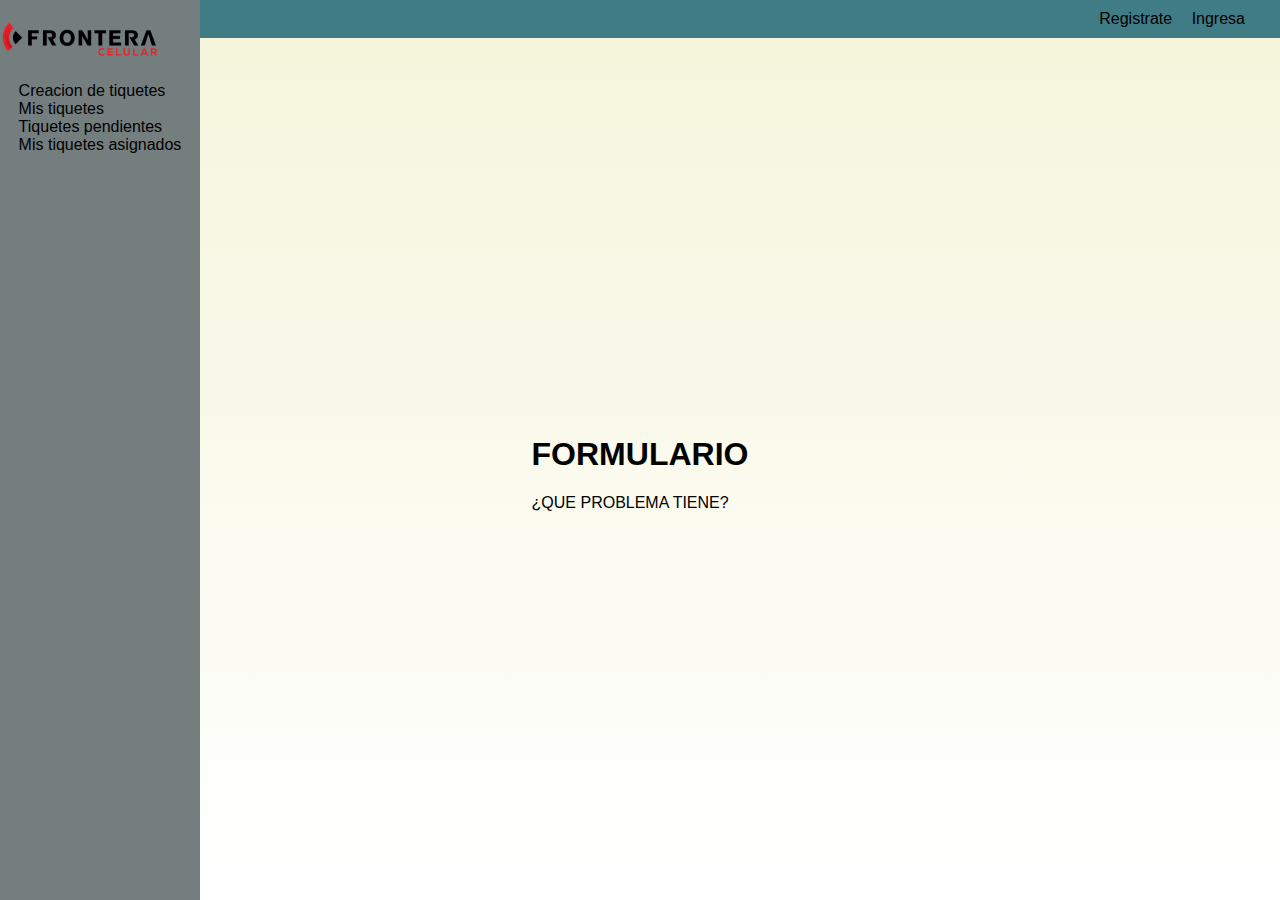
==== Index/formulario.html @ 658e5777 "Add files via upload" ====
<!DOCTYPE html>
<html lang="en">
<head>
    <meta charset="UTF-8">
    <meta name="viewport" content="width=device-width, initial-scale=1.0">
    <link rel="stylesheet" href="/Style/style.css" type="text/css">
    <title>CST</title>
</head>
<body>
    <header>
        <div class="d-lg-flex col-lg-3 justify-content-lg-end">
            <ul class="navbar-nav col-lg-6 justify-content-lg-center" id="ulMenu">
                <li class="nav-item">
                    <a class="nav-link" aria-current="page" href="/Index/registro.html">Registrate</a>
                </li>
                <li class="nav-item">
                    <a class="nav-link" href="/Index/Inicio_sesion.html">Ingresa</a>
                </li>
            </ul>
        </div>
    </header>
    <section id="menulateral">
        <div id="sidebar">
            <a href="/Index/index.html">
                <img src="/Imagenes/logo_frontera-01-e1669829308160.png" alt="Logo">
            </a>
            <ul>
                <li><a href="/Index/formulario.html">Creacion de tiquetes</a></li>
                <li><a href="/Index/">Mis tiquetes</a></li>
                <li>Tiquetes pendientes</li>
                <li>Mis tiquetes asignados</li>
            </ul>
        </div>
    </section>

    <section id="pagina_principal">
        
        <div id="main-content">
            <h1>FORMULARIO</h1>
            
            <form action="text">¿QUE PROBLEMA TIENE?</form>

            
        </div>
    </section>
</body>
</html>
---- Style/style.css ----
body, html {
    margin: 0;
    padding: 0;
    height: 100%;
    font-family: "Madimi One", sans-serif;
    font-weight: 400;
    font-style: normal;
}

header {
    display: flex;
    justify-content: flex-end;
    background-color: #3F7C85;
    width: 100%;
    padding: 10px 20px; /* Ajusta el relleno superior e inferior */
    box-sizing: border-box; /* Incluir el relleno en el ancho total */
}

header ul {
    list-style: none; /* Eliminar los puntos de viñeta de la lista */
    margin: 0;
    padding: 0;
}

header ul li {
    display: inline; /* Para que los elementos de la lista aparezcan en línea */
    margin-right: 15px;
}

header ul li:first-child {
    margin-left: auto; /* Mueve el primer elemento del menú a la derecha */
}

header ul li a {
    text-decoration: none;
    color: black; /* Cambiar el color del texto del enlace */
}

header ul li a:hover {
    color: blue;
}

#pagina_principal {
    display: flex;
    flex-direction: column;
    align-items: center;
    justify-content: center;
    height: calc(100% - 50px); /* Resta el alto del encabezado */
    background: linear-gradient(beige, white);
    padding: 20px; /* Ajusta el relleno del contenido */
    box-sizing: border-box; /* Incluir el relleno en el alto total */
}
#menulateral{
    position: fixed;
    top: 0;
    left: 0;
    height: 100%;
    width: 200px; /* Ancho del menú lateral */
    background-color: #747E7E; /* Color de fondo del menú */
    padding-top: 20px; 
}
#sidebar {
    display: flex;
    flex-direction: column;
    align-items: center;
}

#sidebar img {
    width: 80%;
    margin-bottom: 20px;
}

#sidebar ul {
    list-style: none;
    padding: 0;
    margin: 0;
}

#sidebar ul li a {
    color: #000; /* Cambiar el color del texto del enlace */
    text-decoration: none; /* Quitar el subrayado predeterminado */
}

#sidebar ul li a:hover {
    color: #555; /* Cambiar el color del texto cuando el cursor está sobre él */
}
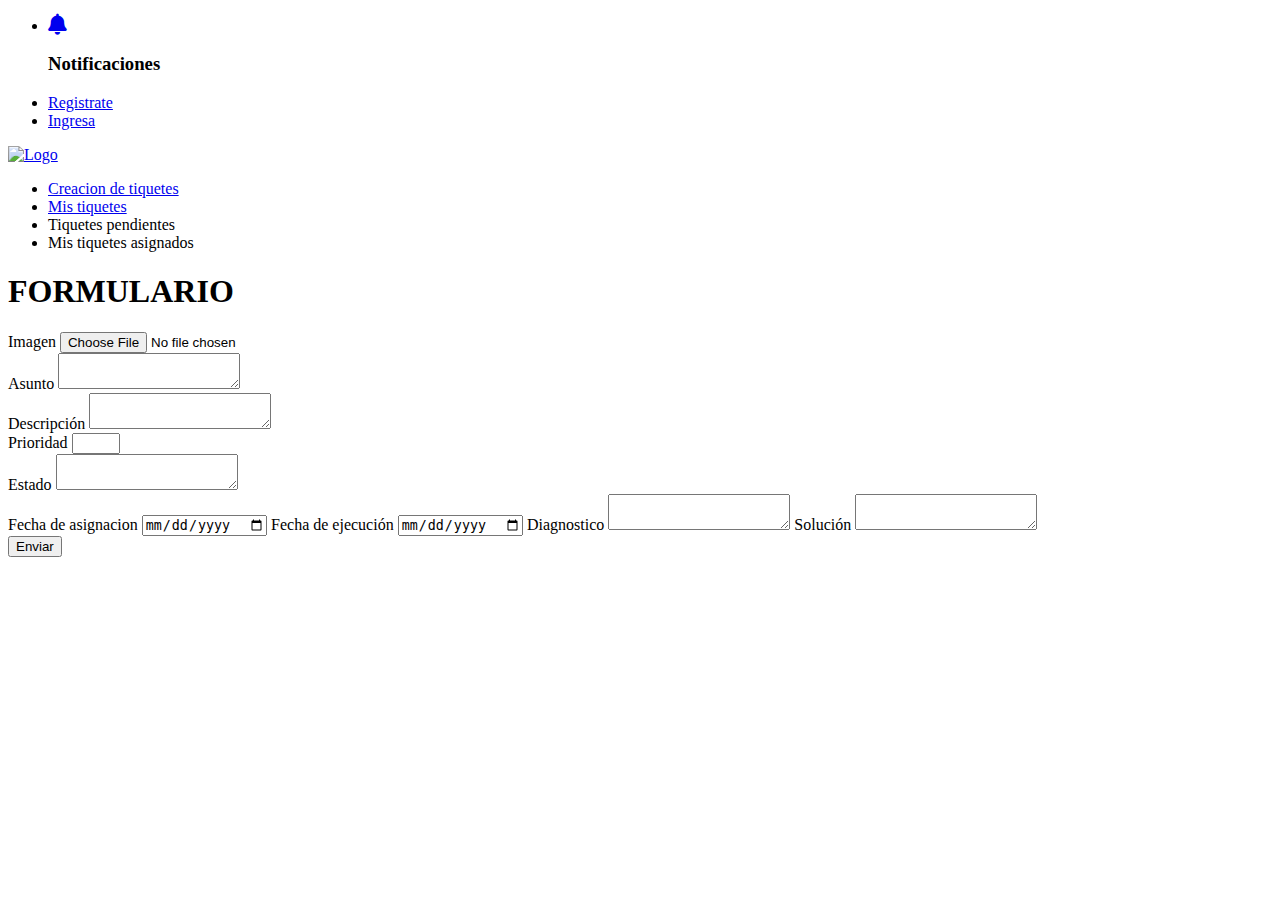
==== commit 6550ea12: "Add files via upload" ====
--- a/Index/formulario.html
+++ b/Index/formulario.html
@@ -3,42 +3,105 @@
 <head>
     <meta charset="UTF-8">
     <meta name="viewport" content="width=device-width, initial-scale=1.0">
-    <link rel="stylesheet" href="/Style/style.css" type="text/css">
+    <link rel="stylesheet" href="/Frontera_celular-main/Style/style.css" type="text/css">
+    <link rel="stylesheet" href="/Frontera_celular-main/Style/styleFormulario.css" type="text/css">
+    <link rel="preconnect" href="https://fonts.googleapis.com">
+    <link rel="preconnect" href="https://fonts.gstatic.com" crossorigin>
+    <link href="https://fonts.googleapis.com/css2?family=Madimi+One&family=Ruda:wght@400..900&display=swap" rel="stylesheet">
+    <link rel="stylesheet" href="https://cdnjs.cloudflare.com/ajax/libs/font-awesome/5.15.4/css/all.min.css">
+    <Script src="/Frontera_celular-main/Js/Formulario.js"></Script>
+    <script src="/Frontera_celular-main/Js/principal.js"></script>
+    
     <title>CST</title>
 </head>
 <body>
     <header>
         <div class="d-lg-flex col-lg-3 justify-content-lg-end">
             <ul class="navbar-nav col-lg-6 justify-content-lg-center" id="ulMenu">
+                <li class="nav-item" id="notificaciones">
+                    <a class="nav-link" aria-current="page" href="#">
+                        <i class="fas fa-bell fa-lg fa-shake"></i>
+                    </a>
+                    <div id="panel-notificaciones" class="panel-notificaciones">
+                        <h3>Notificaciones</h3>
+                        <ul id="lista-notificaciones">
+                            <!-- Las notificaciones se agregarán aquí dinámicamente -->
+                        </ul>
+                    </div>
+                </li>
+                
+                               
                 <li class="nav-item">
-                    <a class="nav-link" aria-current="page" href="/Index/registro.html">Registrate</a>
+                    <a class="nav-link" aria-current="page" href="/Frontera_celular-main/Index/registro.html">Registrate</a>
                 </li>
                 <li class="nav-item">
-                    <a class="nav-link" href="/Index/Inicio_sesion.html">Ingresa</a>
+                    <a class="nav-link" href="/Frontera_celular-main/Index/Inicio_sesion.html">Ingresa</a>
                 </li>
             </ul>
         </div>
     </header>
     <section id="menulateral">
         <div id="sidebar">
-            <a href="/Index/index.html">
-                <img src="/Imagenes/logo_frontera-01-e1669829308160.png" alt="Logo">
+            <a href="/Frontera_celular-main/Index/index.html">
+                <img src="/Frontera_celular-main/Imagenes/logo_frontera-01-e1669829308160.png" alt="Logo">
             </a>
+            
             <ul>
-                <li><a href="/Index/formulario.html">Creacion de tiquetes</a></li>
+                <li><a href="/Frontera_celular-main/Index/formulario.html">Creacion de tiquetes</a></li>
                 <li><a href="/Index/">Mis tiquetes</a></li>
-                <li>Tiquetes pendientes</li>
+                <li>Tiquetes pendientes</li> 
                 <li>Mis tiquetes asignados</li>
             </ul>
         </div>
     </section>
+   
+    <section id="pagina_principal">
+        <h1>FORMULARIO</h1>
+        <div id="main-content">
+            <form id="form" class="form">
+                
+                <div id="div-Input-user">
+                    <label for="imagenProblema" id="labelImagen">Imagen</label>
+                    <input type="file" accept="image/*" class="form-control input-registro" id="imagenProblema" name="imagenProblema" onchange="mostrarVistaPrevia()">
+                </div>
+                
+                
+                <div id="vista-previa"></div>
+                
+                <div>
+                    <label for="" id="labelAsunto">Asunto</label>
+                    <textarea  id="Asunto" class="form-control input-registro" ></textarea>
+                </div>
+                <div>
+                  <label for="" id="labelDescripcion">Descripción</label>
+                  <textarea id="Descripcion" class="form-control input-registro" ></textarea>
+                </div>
+                <div>
+                  <label for="" id="labelPrioridad">Prioridad</label>
+                  <input type="number" class="form-control input-registro" id="prioridad" min="1" max="3">
+                </div>
+                <div>
+                  <label for="" id="labelEstado">Estado</label>
+                  <textarea id="Estado" class="form-control input-registro" ></textarea>
+                </div>
+                <div class="ParteAgente"> 
+                  <label for="" id="labelFechaAsignacion">Fecha de asignacion</label>
+                  <input type="date" class="form-control input-registro" id="FechaAsignacion" >
+                
+                  <label for="" id="labelFechaEjecucion">Fecha de ejecución</label>
+                  <input type="date" class="form-control input-registro" id="FechaEjecucion" >
+               
+                    <label for="" id="labelDiagnostico">Diagnostico</label>
+                    <textarea  id="Diagnostico" class="form-control input-registro"  ></textarea>
+                
+                    <label for="" id="labelSolucion">Solución</label>
+                    <textarea id="Solucion"class="form-control input-registro" ></textarea>
+                </div>
 
-    <section id="pagina_principal">
-        
-        <div id="main-content">
-            <h1>FORMULARIO</h1>
-            
-            <form action="text">¿QUE PROBLEMA TIENE?</form>
+                <div class="div-btn">
+                  <button type="submit" class="btn btn-secondary btn-enviar" id="botonEnviar">Enviar</button>
+                </div>
+              </form>
 
             
         </div>
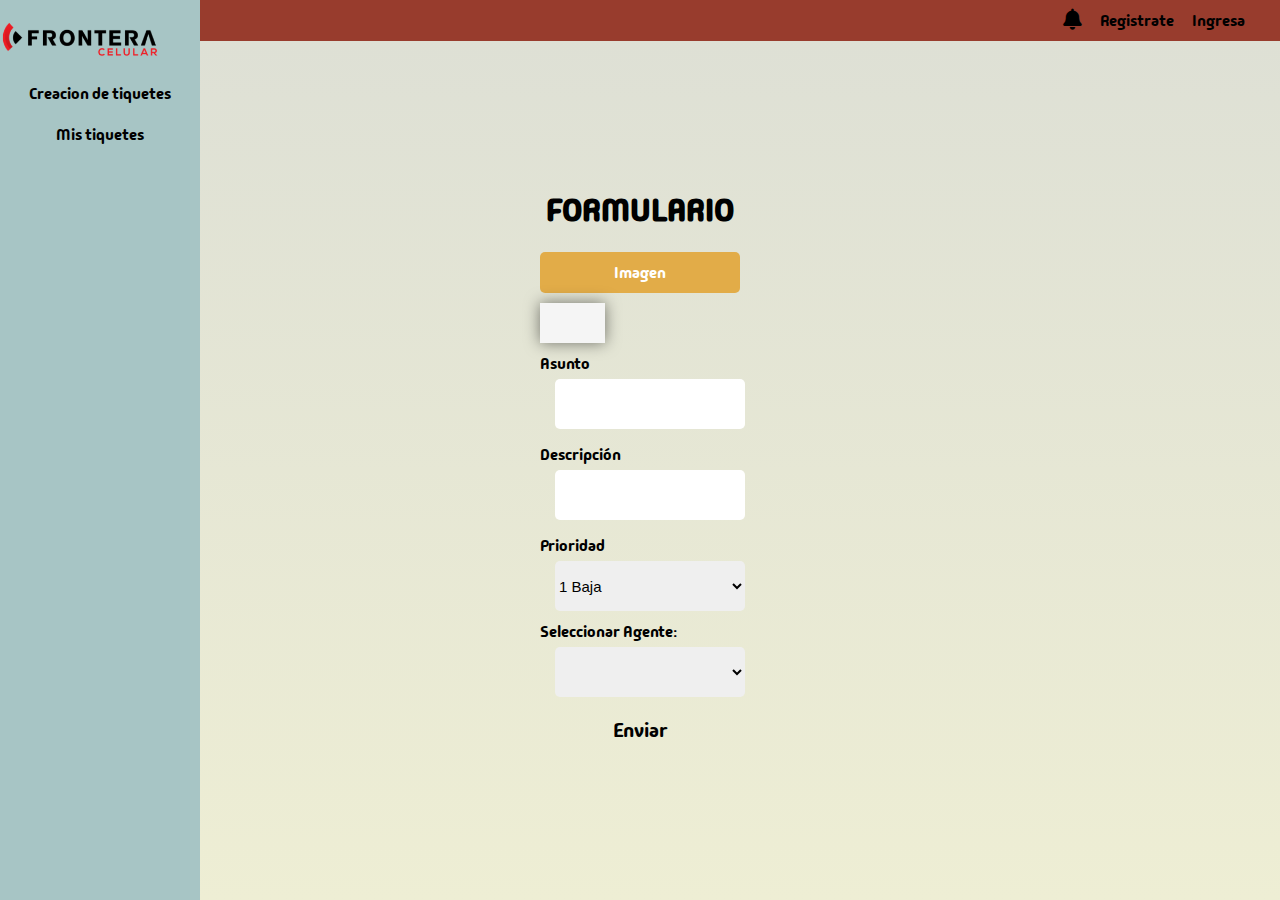
==== commit 1b2293b8: "Add files via upload" ====
--- a/Index/formulario.html
+++ b/Index/formulario.html
@@ -3,14 +3,14 @@
 <head>
     <meta charset="UTF-8">
     <meta name="viewport" content="width=device-width, initial-scale=1.0">
-    <link rel="stylesheet" href="/Frontera_celular-main/Style/style.css" type="text/css">
-    <link rel="stylesheet" href="/Frontera_celular-main/Style/styleFormulario.css" type="text/css">
+    <link rel="stylesheet" href="/Style/styleFormulario.css" type="text/css">
+    <link rel="stylesheet" href="/Style/style.css" type="text/css">
     <link rel="preconnect" href="https://fonts.googleapis.com">
     <link rel="preconnect" href="https://fonts.gstatic.com" crossorigin>
     <link href="https://fonts.googleapis.com/css2?family=Madimi+One&family=Ruda:wght@400..900&display=swap" rel="stylesheet">
     <link rel="stylesheet" href="https://cdnjs.cloudflare.com/ajax/libs/font-awesome/5.15.4/css/all.min.css">
-    <Script src="/Frontera_celular-main/Js/Formulario.js"></Script>
-    <script src="/Frontera_celular-main/Js/principal.js"></script>
+    <Script src="/Js/Formulario.js"></Script>
+
     
     <title>CST</title>
 </head>
@@ -32,33 +32,33 @@
                 
                                
                 <li class="nav-item">
-                    <a class="nav-link" aria-current="page" href="/Frontera_celular-main/Index/registro.html">Registrate</a>
+                    <a class="nav-link" aria-current="page" href="/Index/registro.html">Registrate</a>
                 </li>
                 <li class="nav-item">
-                    <a class="nav-link" href="/Frontera_celular-main/Index/Inicio_sesion.html">Ingresa</a>
+                    <a class="nav-link" href="/Index/Inicio_sesion.html">Ingresa</a>
                 </li>
             </ul>
         </div>
     </header>
     <section id="menulateral">
         <div id="sidebar">
-            <a href="/Frontera_celular-main/Index/index.html">
-                <img src="/Frontera_celular-main/Imagenes/logo_frontera-01-e1669829308160.png" alt="Logo">
+            <a href="/Index/index.html">
+                <img src="/Imagenes/logo_frontera-01-e1669829308160.png" alt="Logo">
             </a>
             
             <ul>
-                <li><a href="/Frontera_celular-main/Index/formulario.html">Creacion de tiquetes</a></li>
-                <li><a href="/Index/">Mis tiquetes</a></li>
-                <li>Tiquetes pendientes</li> 
-                <li>Mis tiquetes asignados</li>
+                <li><a href="/Index/formulario.html">Creacion de tiquetes</a></li>
+                <li><a href="/Index/Tiquets.html">Mis tiquetes</a></li>
+                <li id="TiquetesPendientes"> <a href="/">Tiquetes pendientes</a></li> 
+               
             </ul>
         </div>
     </section>
    
-    <section id="pagina_principal">
+    <section id="paginaprincipal" >
         <h1>FORMULARIO</h1>
         <div id="main-content">
-            <form id="form" class="form">
+            <form id="formTiquetes" class="form">
                 
                 <div id="div-Input-user">
                     <label for="imagenProblema" id="labelImagen">Imagen</label>
@@ -77,14 +77,25 @@
                   <textarea id="Descripcion" class="form-control input-registro" ></textarea>
                 </div>
                 <div>
-                  <label for="" id="labelPrioridad">Prioridad</label>
-                  <input type="number" class="form-control input-registro" id="prioridad" min="1" max="3">
+                    <label for="prioridad" id="labelPrioridad">Prioridad</label>
+                    <select id="prioridad" class="form-control input-registro">
+                        <option value="1">1 Baja</option>
+                        <option value="2">2 Normal</option>
+                        <option value="3">3 Alta</option>
+                    </select>
                 </div>
+                <div>
+                    <label for="selectAgente">Seleccionar Agente:</label>
+                    <select id="selectAgente" required>
+                        <!-- Las opciones se agregarán dinámicamente aquí -->
+                    </select>
+                </div>
+                <div class="ParteAgente">
                 <div>
                   <label for="" id="labelEstado">Estado</label>
                   <textarea id="Estado" class="form-control input-registro" ></textarea>
                 </div>
-                <div class="ParteAgente"> 
+                 
                   <label for="" id="labelFechaAsignacion">Fecha de asignacion</label>
                   <input type="date" class="form-control input-registro" id="FechaAsignacion" >
                 
--- a/Style/styleFormulario.css
+++ b/Style/styleFormulario.css
@@ -0,0 +1,184 @@
+
+.form{
+    color: black;
+    font-weight: bold;
+    width: 200px;
+    display: flex;
+    flex-direction: column;
+    gap: 10px;
+    font-family: "Madimi One", sans-serif;
+    font-weight: 400;
+    font-style: normal;
+    
+}
+.div-form{
+    background-size: cover;
+    background-position: center;
+    height: 94vh;
+    display: flex;
+    align-items: center;
+    justify-content: center;
+}
+form .input-registro{
+    padding: 0;
+}
+.div-btn{
+    display: flex;
+    justify-content: center;
+}
+#Asunto {
+    border-radius: 5px ;
+    border-style: none;
+    width: 190px;
+    margin-left: 15px;
+    margin-top: 5px;
+    height: 50px;
+    resize: none;
+    font-size: 15px;
+
+}
+#Descripcion{
+    border-radius: 5px ;
+    width: 190px;
+    border-style:none;
+    margin-left: 15px;
+    height: 50px;
+    resize: none;
+    margin-top: 5px;
+    font-size: 15px;
+}
+#prioridad{
+    border-radius: 5px ;
+    height: 20px;
+    width: 190px;
+    border-style:none;
+    margin-left: 15px;
+    height: 50px;
+    margin-top: 5px;
+    font-size: 15px;
+    
+}
+#selectAgente{
+    border-radius: 5px ;
+    height: 20px;
+    width: 190px;
+    border-style:none;
+    margin-left: 15px;
+    height: 50px;
+    margin-top: 5px;
+    font-size: 15px;
+    
+}
+#Estado{
+    border-radius: 5px ;
+    width: 190px;
+    border-style:none;
+    margin-left: 15px;
+    height: 50px;
+    resize: none;
+    margin-top: 5px;
+    font-size: 15px;
+}
+#FechaAsignacion{
+    border-radius: 5px ;
+    width: 190px;
+    border-style:none;
+    margin-left: 15px;
+    height: 50px;
+    margin-top: 5px;
+    font-size: 15px;
+}
+#FechaEjecucion{
+    border-radius: 5px ;
+    width: 190px;
+    border-style:none;
+    margin-left: 15px;
+    height: 50px;
+    margin-top: 5px;
+    font-size: 15px;
+    
+}
+#Diagnostico{
+    border-radius: 5px ;
+    width: 190px;
+    border-style:none;
+    margin-left: 15px;
+    height: 50px;
+    resize: none;
+    margin-top: 5px;
+    font-size: 15px;
+}
+#Solucion{
+    border-radius: 5px ;
+    width: 190px;
+    border-style:none;
+    margin-left: 15px;
+    height: 50px;
+    resize: none;
+    margin-top: 5px;
+    font-size: 15px;
+}
+.ParteAgente{
+    display: none;
+}
+#vista-previa {
+    box-shadow: 0 0 15px rgba(0, 0, 0, 0.5);
+    background-color: whitesmoke;
+    padding: 20px;
+    width: max-content;
+    margin-left: 0;
+    margin-right: auto;
+    padding-right: 45px;
+    display: flex;
+    justify-content: flex-start;
+    align-items: center;
+    max-width: 100%; /* Ajusta el ancho máximo del contenedor */
+
+}
+
+#vista-previa img {
+    max-width: 100%; 
+    height: auto; 
+}
+#imagenProblema {
+    display: none;
+}
+
+#labelImagen {
+    
+    justify-content: center;
+    display: flex;
+    padding: 10px 20px;
+    background-color: #E2AC48; /* Color de fondo */
+    color: #fff; 
+    border-radius: 5px; /* Bordes redondeados */
+    cursor: pointer; /* Cambiar el cursor al pasar sobre el botón */
+}
+
+#labelImagen:hover {
+    background-color: #b87904; /* Cambiar color de fondo al pasar el ratón */
+}
+/* Main content area styles */
+#paginaprincipal {
+    display: flex;
+    flex-direction: column;
+    align-items: center;
+    justify-content: center;
+    min-height: calc(101% - 50px); /* Adjusted min-height instead of height */
+    background:   linear-gradient(#DEE0D5, #eeeed4);
+    padding: 20px;
+    box-sizing: border-box;
+}
+
+
+
+#botonEnviar{
+    background:none;
+    border-radius: 20px;
+    border: none;
+    margin-bottom: 20px;
+    color: black;
+    font-family: inherit;
+    font-size: 20px;
+    padding: 10px 20px;
+}
--- a/Style/style.css
+++ b/Style/style.css
@@ -0,0 +1,110 @@
+/* Reset default margin and padding */
+body, html {
+    margin: 0;
+    padding: 0;
+    height: 100%;
+    font-family: "Madimi One", sans-serif;
+    font-weight: 400;
+    font-style: normal;
+}
+.panel-notificaciones {
+    display: none;
+    
+}
+
+
+
+
+
+
+/* Header styles */
+header {
+    display: flex;
+    justify-content: flex-end;
+    background-color: #983C2D;
+    width: 100%;
+    padding: 10px 20px;
+    box-sizing: border-box;
+}
+
+header ul {
+    list-style: none;
+    margin: 0;
+    padding: 0;
+}
+
+header ul li {
+    display: inline;
+    margin-right: 15px;
+}
+
+header ul li:first-child {
+    margin-left: auto;
+}
+
+header ul li a {
+    text-decoration: none;
+    color: black;
+}
+
+header ul li a:hover {
+    color: blue;
+}
+
+#pagina_principal {
+    display: flex;
+    flex-direction: column;
+    align-items: center;
+    justify-content: flex-start; /* Ajustamos justify-content para alinear el contenido en la parte superior */
+    min-height: 100vh; /* Utilizamos 100vh para ocupar toda la altura de la ventana del navegador */
+    background: linear-gradient(#DEE0D5, #eeeed4);
+    padding: 20px;
+    box-sizing: border-box;
+}
+
+
+#menulateral {
+    position: fixed;
+    top: 0;
+    left: 0;
+    height: 100%;
+    width: 200px;
+    background-color: #A7C5C5;
+    padding-top: 20px;
+    margin-bottom: 100px;
+}
+
+#sidebar {
+    display: flex;
+    flex-direction: column;
+    align-items: center;
+}
+
+#sidebar img {
+    width: 80%;
+    margin-bottom: 20px;
+}
+
+#sidebar ul {
+    list-style: none;
+    padding: 0; /* Quitamos el padding para evitar espacio adicional */
+    margin: 0; /* Quitamos el margen para evitar espacio adicional */
+}
+
+#sidebar ul li {
+    margin-bottom: 20px; /* Agregamos un margen entre los elementos de la lista */
+    text-align: center; /* Centramos el texto dentro de los elementos de la lista */
+}
+
+
+#sidebar ul li a {
+    color: #000;
+    text-decoration: none;
+}
+
+#sidebar ul li a:hover {
+    color: #555;
+}
+#TiquetesPendientes{
+    display: none;
+}